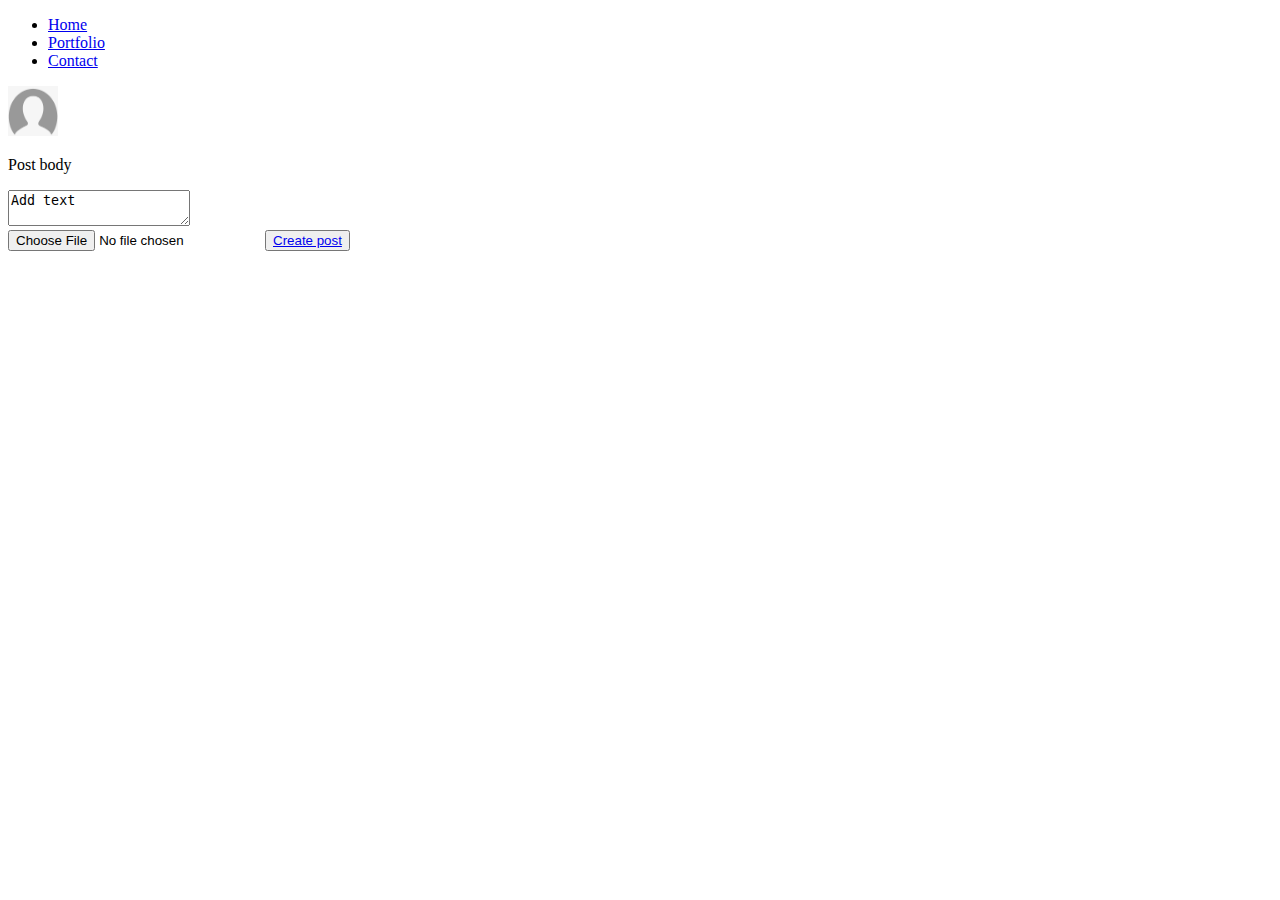
==== addPost.html @ 524bde39 "aaa" ====
<!DOCTYPE html>
<html lang="en">
  <head>
    <meta charset="UTF-8">
    <meta name="viewport" content="width=device-width, initial-scale=1.0">
    <link rel="icon" href="res/images/">
    <link rel="stylesheet" href="/res/css/style.css">
    <title>addPost</title>
  </head>
  <body>
    <header class="header">
        <ul class="nav">
            <li><a href="#">Home</a></li>
            <li><a href="#">Portfolio</a></li>
            <li><a href="#">Contact</a></li>
        </ul>

        <a class="logo" href="#"><img src="res/images/profile_pic.png" width="50" height="50" alt="My picture"></a>
    </header>

    <p>Post body</p>
    <textarea>Add text</textarea>

    <form class="filePost" action="/action_page.php">
        <input type="file" name="filename">
        <button><a href="./Index.html">Create post</a></button>
    </form>


    

    <footer>
    </footer>
  </body>
</html>
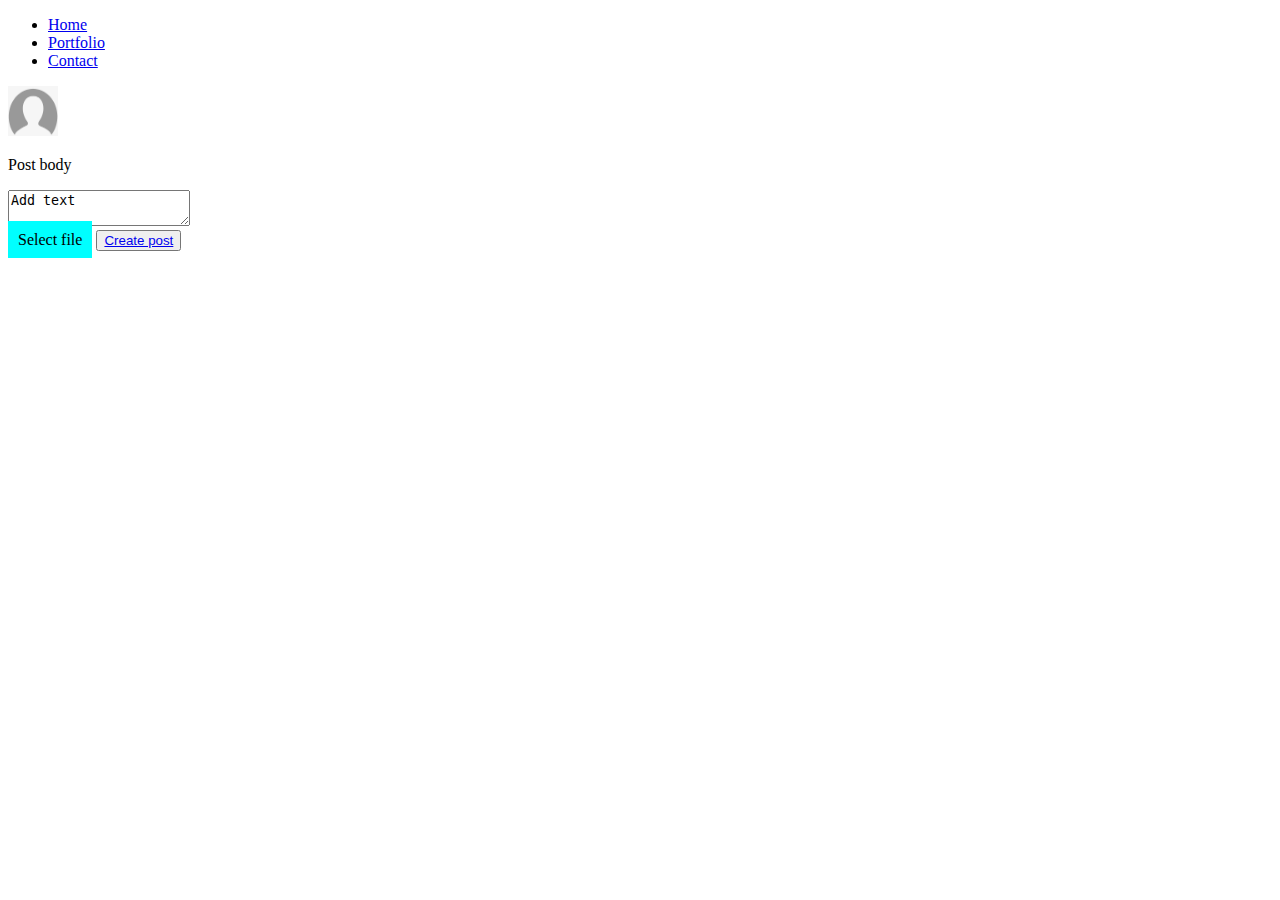
==== commit 3ab590ee: "progess on addPost" ====
--- a/addPost.html
+++ b/addPost.html
@@ -4,7 +4,7 @@
     <meta charset="UTF-8">
     <meta name="viewport" content="width=device-width, initial-scale=1.0">
     <link rel="icon" href="res/images/">
-    <link rel="stylesheet" href="/res/css/style.css">
+    <link rel="stylesheet" href="res/css/addPostStyle.css">
     <title>addPost</title>
   </head>
   <body>
@@ -21,8 +21,9 @@
     <p>Post body</p>
     <textarea>Add text</textarea>
 
-    <form class="filePost" action="/action_page.php">
-        <input type="file" name="filename">
+    <form action="/action_page.php">
+        <input class="hidden" type="file" id="files">
+        <label class="chooseButton" for="files">Select file</label>
         <button><a href="./Index.html">Create post</a></button>
     </form>
 
--- a/res/css/addPostStyle.css
+++ b/res/css/addPostStyle.css
@@ -0,0 +1,8 @@
+.chooseButton {
+    background-color: aqua;
+    padding: 10px;
+}
+
+.hidden {
+    display: none;
+}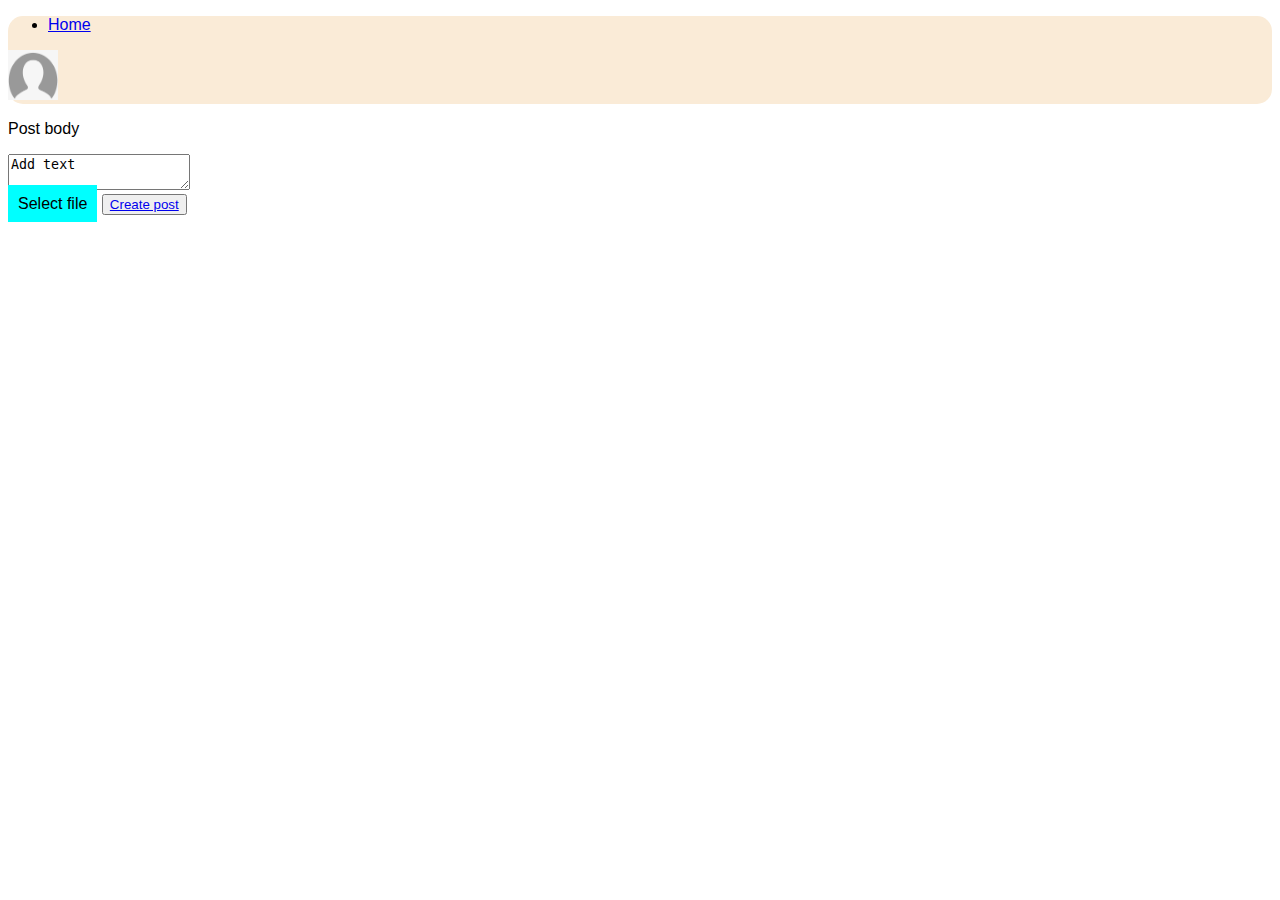
==== commit 15466785: "updates to everything" ====
--- a/addPost.html
+++ b/addPost.html
@@ -5,14 +5,13 @@
     <meta name="viewport" content="width=device-width, initial-scale=1.0">
     <link rel="icon" href="res/images/">
     <link rel="stylesheet" href="res/css/addPostStyle.css">
+    <link rel="stylesheet" href="res/css/style.css">
     <title>addPost</title>
   </head>
   <body>
     <header class="header">
         <ul class="nav">
-            <li><a href="#">Home</a></li>
-            <li><a href="#">Portfolio</a></li>
-            <li><a href="#">Contact</a></li>
+            <li><a href="Index.html">Home</a></li>
         </ul>
 
         <a class="logo" href="#"><img src="res/images/profile_pic.png" width="50" height="50" alt="My picture"></a>
--- a/res/css/style.css
+++ b/res/css/style.css
@@ -0,0 +1,10 @@
+header {
+    background-color: antiquewhite;
+    border-radius: 15px;
+    width: 100%;
+    height: auto;
+}
+
+body{
+    font-family: Arial, Helvetica, sans-serif;
+}
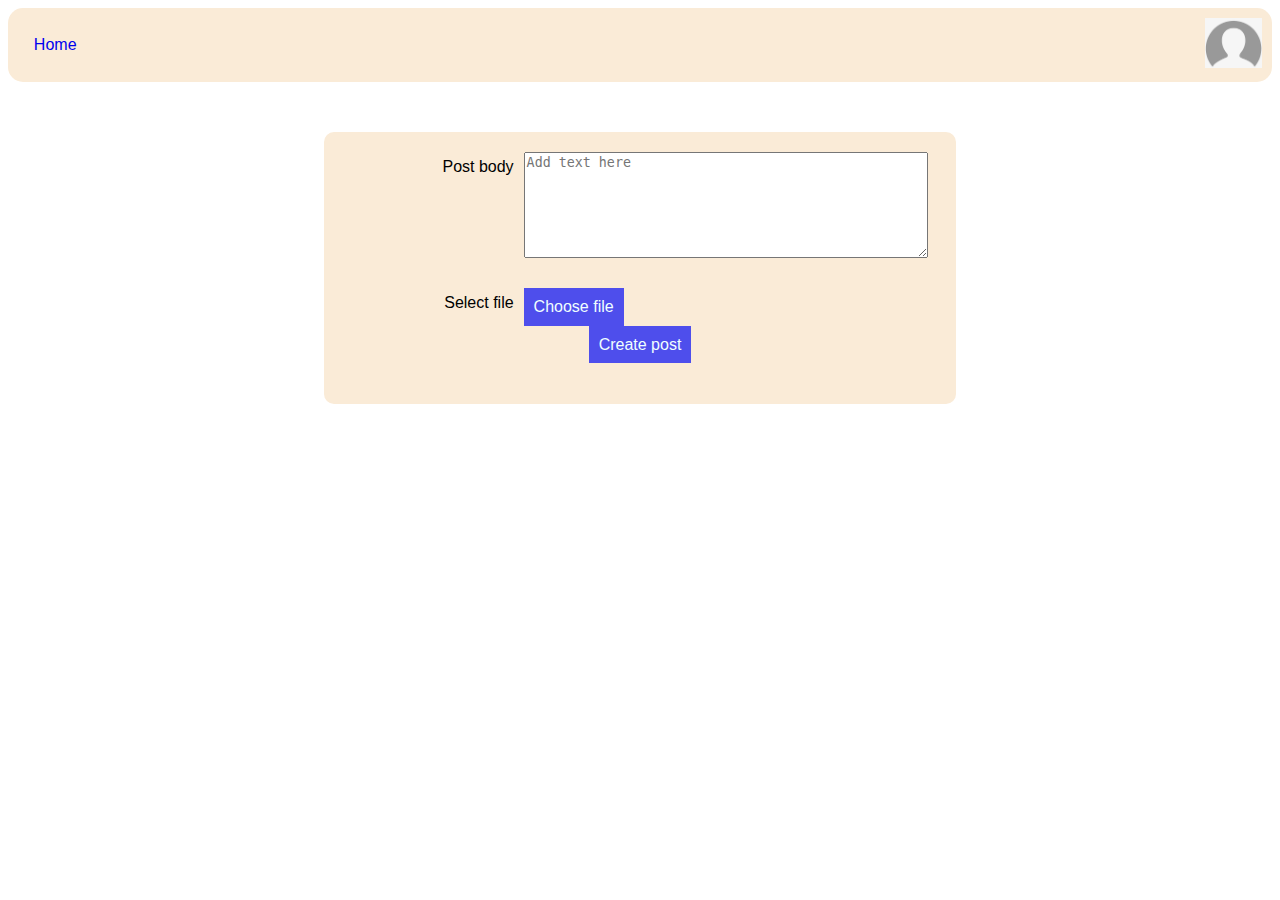
==== commit 19f23328: "addPost css" ====
--- a/addPost.html
+++ b/addPost.html
@@ -10,26 +10,43 @@
   </head>
   <body>
     <header class="header">
-        <ul class="nav">
-            <li><a href="Index.html">Home</a></li>
-        </ul>
-
-        <a class="logo" href="#"><img src="res/images/profile_pic.png" width="50" height="50" alt="My picture"></a>
-    </header>
-
-    <p>Post body</p>
-    <textarea>Add text</textarea>
-
-    <form action="/action_page.php">
-        <input class="hidden" type="file" id="files">
-        <label class="chooseButton" for="files">Select file</label>
-        <button><a href="./Index.html">Create post</a></button>
-    </form>
+      <ul class="nav">
+          <li><a href="Index.html">Home</a></li>
+      </ul>
+      <a class="logo" href="#"><img src="res/images/profile_pic.png" height="50px" alt="My picture"></a>
+  </header>
 
 
-    
+  <section>
+    <div class="middleBox">
 
-    <footer>
-    </footer>
+    <div class='divRow'>
+      <div class='inRowLeft'>
+        <p>Post body</p>
+      </div>
+      <div class='inRowRight'>
+        <textarea placeholder="Add text here"></textarea>
+      </div> 
+    </div>
+  
+      <form action="/action_page.php" class='divRow'>
+        <div class='inRowLeft'>
+          <p>Select file</p>
+        </div>
+        <div class='inRowRight'>
+          <input class="hidden" type="file" id="files">
+          <label class="addPostButton" for="files">Choose file</label>
+        </div> 
+      </form>
+
+      <a class="addPostButton" href="./Index.html">Create post</a>
+
+      
+    </div>
+  </section>
+
+
+
+
   </body>
 </html>--- a/res/css/addPostStyle.css
+++ b/res/css/addPostStyle.css
@@ -1,8 +1,64 @@
-.chooseButton {
-    background-color: aqua;
+.middleBox {
+    background-color:antiquewhite;
+    text-align: center;
+    width: 50%;
+    padding-bottom: 50px;
+    border-radius: 10px;
+    position: relative;
+    left: 50%;
+    transform: translate(-50%, 0%);
+    margin-top: 50px;
+    
+}
+
+
+.addPostButton {
+    background-color: rgb(78, 78, 236);
+    color: azure;
+    margin: 10px;
+    border: none;
     padding: 10px;
+    align-self: flex-start;
+    text-decoration: none;
+}
+
+.addPostButton:hover {
+    opacity: 0.9;
+    cursor:pointer;
 }
 
 .hidden {
     display: none;
-}+}
+
+.divRow {
+    display: flex;
+    flex-direction: row;
+    flex-wrap: wrap;
+    width: 100%;
+    padding-top: 10px;
+}
+
+.inRowLeft { 
+    display: flex;
+    flex-direction: column;
+    flex: 30%;
+    text-align: right;
+}
+.inRowRight { 
+    display: flex;
+    flex-direction: column;
+    flex: 70%;
+}
+
+textarea {
+    width: 90%;
+    margin: 10px;
+    height: 100px;
+}
+
+
+
+
+
+
--- a/res/css/style.css
+++ b/res/css/style.css
@@ -8,3 +8,52 @@
 body{
     font-family: Arial, Helvetica, sans-serif;
 }
+
+
+
+ul {
+    list-style: none;
+}
+
+.nav > li {
+    padding: 2%;
+}
+
+.nav {
+    margin: 10px;
+    padding: 15px;
+    text-decoration: none;
+}
+
+.nav a {
+    text-align: center;
+    display: block;
+    text-decoration: none;
+}
+
+.nav a:hover {
+    background-color:white;
+}
+    
+
+.logo {
+    margin: 10px;
+}
+
+
+@media (min-width: 800px) {
+    .header, .nav {
+        display: flex;
+    }
+    .header {
+        flex-direction: column;
+        align-items: center;
+    }
+}
+
+@media (min-width: 1000px) {
+    .header {
+        flex-direction: row;
+        justify-content: space-between;
+    }
+}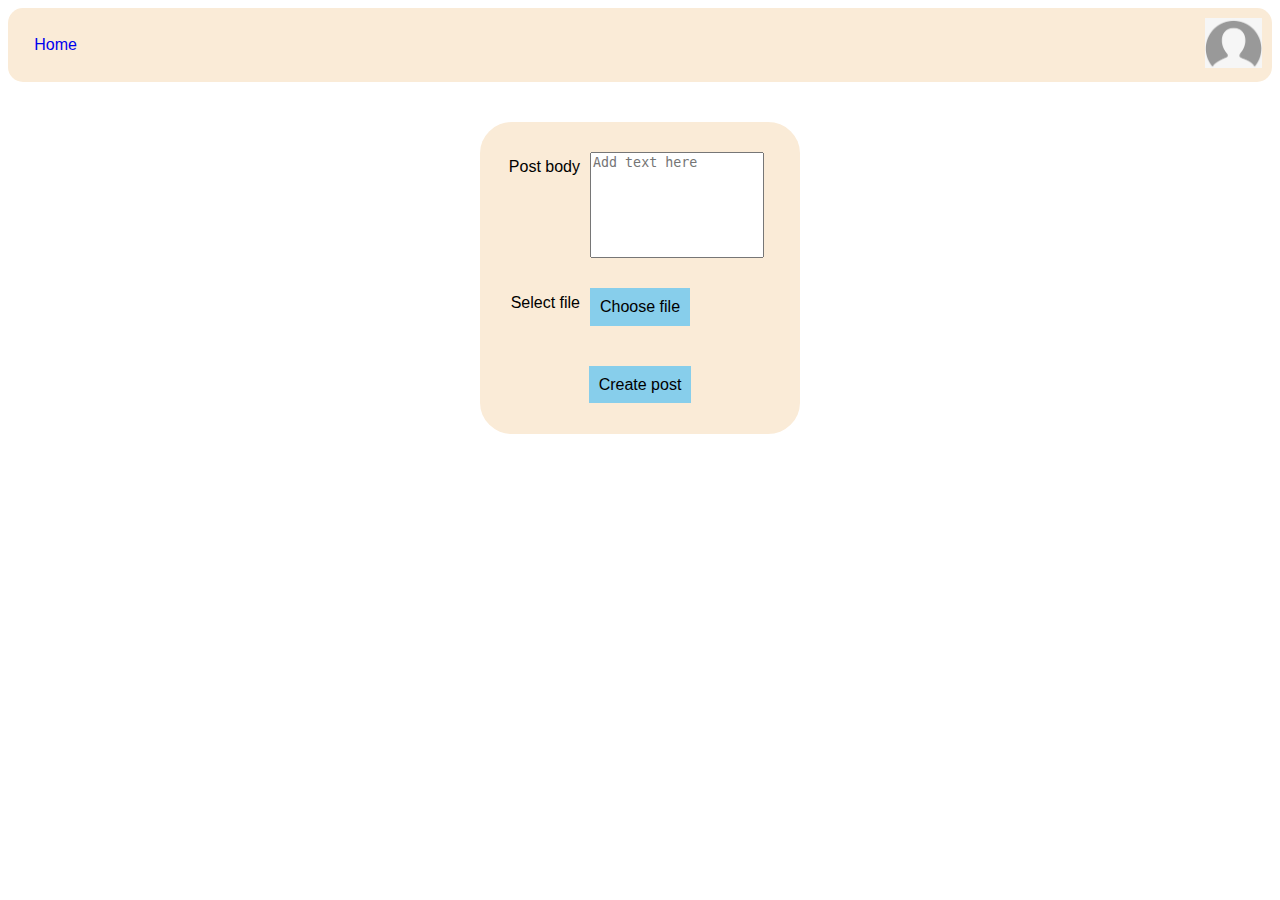
==== commit c5f6e952: "how many changes does it take" ====
--- a/addPost.html
+++ b/addPost.html
@@ -20,28 +20,27 @@
   <section>
     <div class="middleBox">
 
-    <div class='divRow'>
-      <div class='inRowLeft'>
-        <p>Post body</p>
+      <div class='divRow'>
+        <div class='inRowLeft'>
+          <p>Post body</p>
+        </div>
+        <div class='inRowRight'>
+          <textarea placeholder="Add text here"></textarea>
+        </div> 
       </div>
-      <div class='inRowRight'>
-        <textarea placeholder="Add text here"></textarea>
-      </div> 
-    </div>
-  
+
       <form action="/action_page.php" class='divRow'>
         <div class='inRowLeft'>
           <p>Select file</p>
         </div>
         <div class='inRowRight'>
-          <input class="hidden" type="file" id="files">
+          <input class="hidden" type="file" id="files"></input>
           <label class="addPostButton" for="files">Choose file</label>
         </div> 
       </form>
 
       <a class="addPostButton" href="./Index.html">Create post</a>
 
-      
     </div>
   </section>
 
--- a/res/css/addPostStyle.css
+++ b/res/css/addPostStyle.css
@@ -1,20 +1,20 @@
 .middleBox {
     background-color:antiquewhite;
     text-align: center;
-    width: 50%;
-    padding-bottom: 50px;
-    border-radius: 10px;
+    padding: 10px;
+    width: 300px;
+    border-radius: 10%;
     position: relative;
     left: 50%;
     transform: translate(-50%, 0%);
-    margin-top: 50px;
-    
+    margin-top: 40px;
+    padding-bottom: 40px;
 }
 
 
 .addPostButton {
-    background-color: rgb(78, 78, 236);
-    color: azure;
+    background-color: skyblue;
+    color: black;
     margin: 10px;
     border: none;
     padding: 10px;
@@ -52,13 +52,13 @@
 }
 
 textarea {
-    width: 90%;
+    resize: none;
+    width: 80%;
     margin: 10px;
     height: 100px;
 }
 
+.divRow + .divRow {
+    padding-bottom: 40px;
+}
 
-
-
-
-
--- a/res/css/style.css
+++ b/res/css/style.css
@@ -16,7 +16,7 @@
 }
 
 .nav > li {
-    padding: 2%;
+    padding: 3%;
 }
 
 .nav {
@@ -32,7 +32,8 @@
 }
 
 .nav a:hover {
-    background-color:white;
+    background-color:skyblue;
+    color: black;
 }
     
 
@@ -41,7 +42,7 @@
 }
 
 
-@media (min-width: 800px) {
+@media (min-width: 400px) {
     .header, .nav {
         display: flex;
     }
@@ -56,4 +57,10 @@
         flex-direction: row;
         justify-content: space-between;
     }
+}
+
+@media (max-width: 400px){
+    .addition {
+        visibility: hidden;
+    }
 }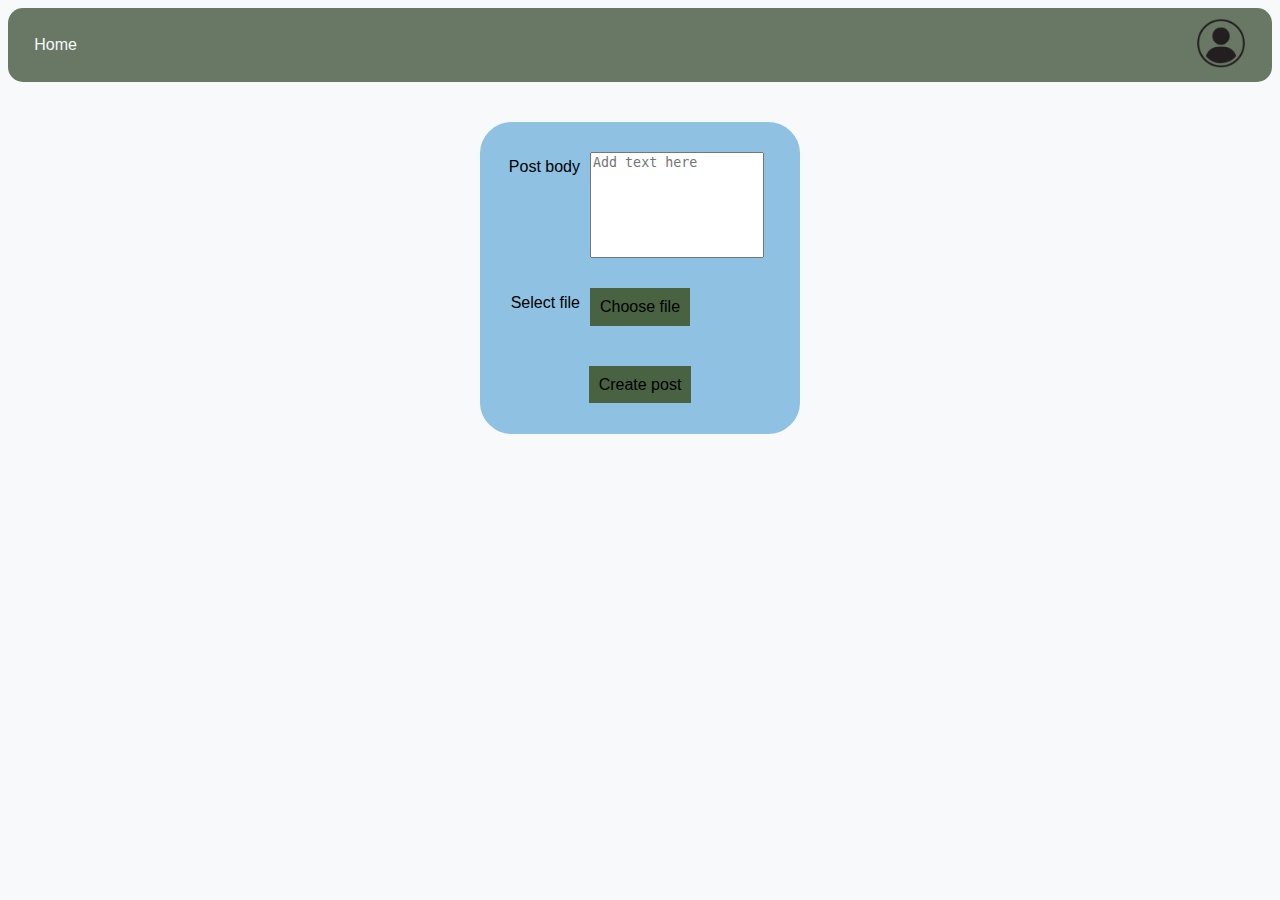
==== commit 5ee5207c: "new style" ====
--- a/addPost.html
+++ b/addPost.html
@@ -13,7 +13,7 @@
       <ul class="nav">
           <li><a href="Index.html">Home</a></li>
       </ul>
-      <a class="logo" href="#"><img src="res/images/profile_pic.png" height="50px" alt="My picture"></a>
+      <a class="logo" href="#"><img src="res/images/profile_icon.png" height="50px" alt="My picture"></a>
   </header>
 
 
--- a/res/css/addPostStyle.css
+++ b/res/css/addPostStyle.css
@@ -1,5 +1,5 @@
 .middleBox {
-    background-color:antiquewhite;
+    background-color:#8FC1E3;
     text-align: center;
     padding: 10px;
     width: 300px;
@@ -13,7 +13,7 @@
 
 
 .addPostButton {
-    background-color: skyblue;
+    background-color: #496342;
     color: black;
     margin: 10px;
     border: none;
@@ -23,6 +23,7 @@
 }
 
 .addPostButton:hover {
+    background-color: #7a9673;
     opacity: 0.9;
     cursor:pointer;
 }
--- a/res/css/style.css
+++ b/res/css/style.css
@@ -1,5 +1,6 @@
 header {
-    background-color: antiquewhite;
+    color: #F7F9FB;
+    background-color: #687864;
     border-radius: 15px;
     width: 100%;
     height: auto;
@@ -7,6 +8,7 @@
 
 body{
     font-family: Arial, Helvetica, sans-serif;
+    background-color: #F7F9FB;
 }
 
 
@@ -29,10 +31,12 @@
     text-align: center;
     display: block;
     text-decoration: none;
+    color: #F7F9FB;
 }
 
 .nav a:hover {
-    background-color:skyblue;
+    border-radius: 10%;
+    background-color: #F7F9FB;
     color: black;
 }
     
